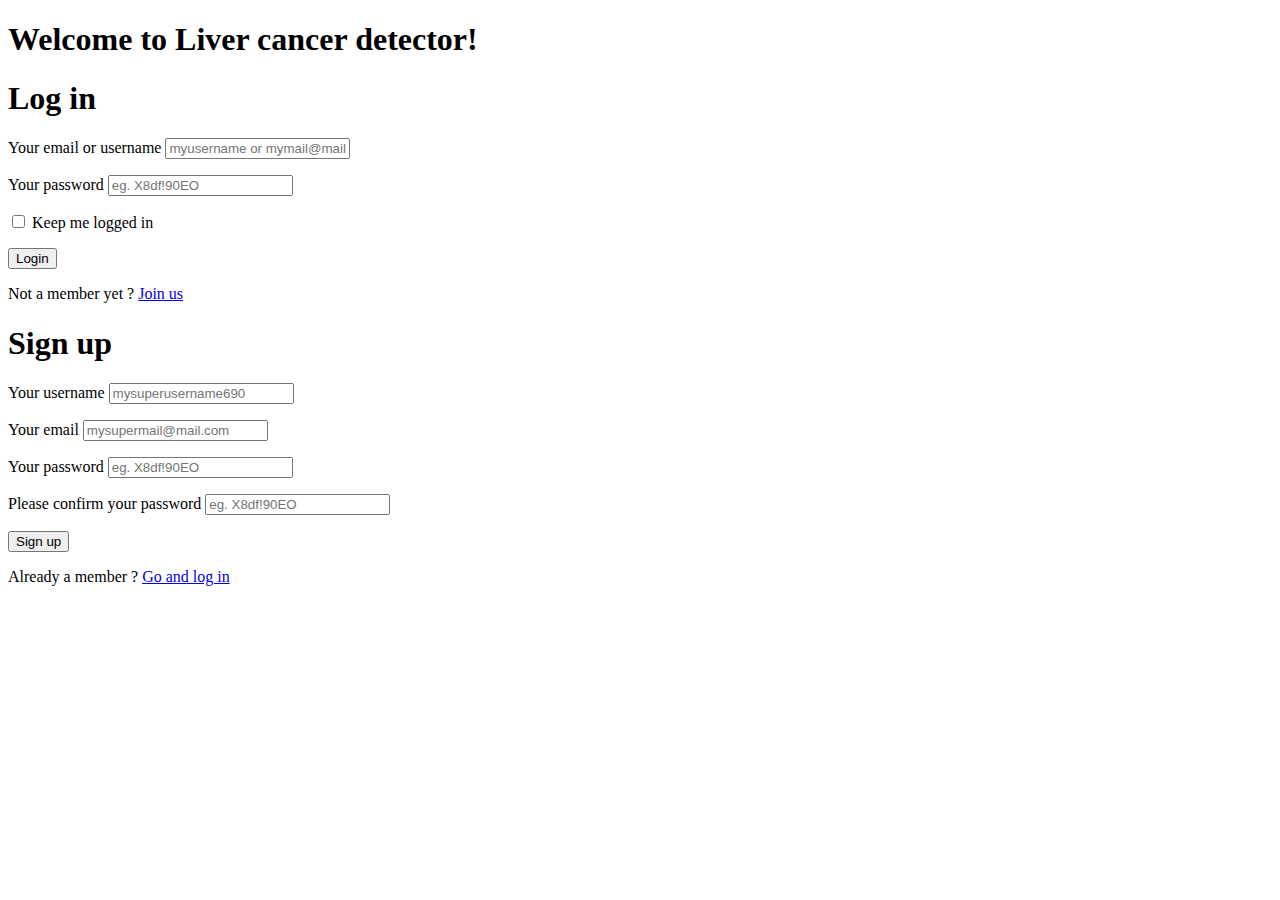
==== index.html @ ccfb3d97 "Add files via upload" ====
<!DOCTYPE html>
<!--[if lt IE 7 ]> <html lang="en" class="no-js ie6 lt8"> <![endif]-->
<!--[if IE 7 ]>    <html lang="en" class="no-js ie7 lt8"> <![endif]-->
<!--[if IE 8 ]>    <html lang="en" class="no-js ie8 lt8"> <![endif]-->
<!--[if IE 9 ]>    <html lang="en" class="no-js ie9"> <![endif]-->
<!--[if (gt IE 9)|!(IE)]><!--> <html lang="en" class="no-js"> <!--<![endif]-->
    <head>
        <meta charset="UTF-8" />
        <!-- <meta http-equiv="X-UA-Compatible" content="IE=edge,chrome=1">  -->
        <title>Welcome to Liver cancer detector!</title>
        <meta name="viewport" content="width=device-width, initial-scale=1.0"> 
        <meta name="description" content="Login and Registration Form with HTML5 and CSS3" />
        <meta name="keywords" content="html5, css3, form, switch, animation, :target, pseudo-class" />
        <meta name="author" content="Codrops" />
        <link rel="shortcut icon" href="../favicon.ico"> 
        <link rel="stylesheet" type="text/css" href="css/demo.css" />
        <link rel="stylesheet" type="text/css" href="css/style.css" />
		<link rel="stylesheet" type="text/css" href="css/animate-custom.css" />
    </head>
    <body>
        <div class="container">
            <!-- Codrops top bar -->
            <div class="codrops-top">
                
                <span class="right">
                    
                </span>
                <div class="clr"></div>
            </div><!--/ Codrops top bar -->
            <header>
                <h1>Welcome to Liver cancer detector! <span> </span></h1>
				<nav class="codrops-demos">
					
				</nav>
            </header>
            <section>				
                <div id="container_demo" >
                    <!-- hidden anchor to stop jump http://www.css3create.com/Astuce-Empecher-le-scroll-avec-l-utilisation-de-target#wrap4  -->
                    <a class="hiddenanchor" id="toregister"></a>
                    <a class="hiddenanchor" id="tologin"></a>
                    <div id="wrapper">
                        <div id="login" class="animate form">
                            <form  action="home.html" autocomplete="on"> 
                                <h1>Log in</h1> 
                                <p> 
                                    <label for="username" class="uname" data-icon="u" > Your email or username </label>
                                    <input id="username" name="username" required="required" type="text" placeholder="myusername or mymail@mail.com"/>
                                </p>
                                <p> 
                                    <label for="password" class="youpasswd" data-icon="p"> Your password </label>
                                    <input id="password" name="password" required="required" type="password" placeholder="eg. X8df!90EO" /> 
                                </p>
                                <p class="keeplogin"> 
									<input type="checkbox" name="loginkeeping" id="loginkeeping" value="loginkeeping" /> 
									<label for="loginkeeping">Keep me logged in</label>
								</p>
                                <p class="login button"> 
                                    <input type="submit" value="Login" /> 
								</p>
                                <p class="change_link">
									Not a member yet ?
									<a href="#toregister" class="to_register">Join us</a>
								</p>
                            </form>
                        </div>

                        <div id="register" class="animate form">
                            <form  action="home.html" autocomplete="on"> 
                                <h1> Sign up </h1> 
                                <p> 
                                    <label for="usernamesignup" class="uname" data-icon="u">Your username</label>
                                    <input id="usernamesignup" name="usernamesignup" required="required" type="text" placeholder="mysuperusername690" />
                                </p>
                                <p> 
                                    <label for="emailsignup" class="youmail" data-icon="e" > Your email</label>
                                    <input id="emailsignup" name="emailsignup" required="required" type="email" placeholder="mysupermail@mail.com"/> 
                                </p>
                                <p> 
                                    <label for="passwordsignup" class="youpasswd" data-icon="p">Your password </label>
                                    <input id="passwordsignup" name="passwordsignup" required="required" type="password" placeholder="eg. X8df!90EO"/>
                                </p>
                                <p> 
                                    <label for="passwordsignup_confirm" class="youpasswd" data-icon="p">Please confirm your password </label>
                                    <input id="passwordsignup_confirm" name="passwordsignup_confirm" required="required" type="password" placeholder="eg. X8df!90EO"/>
                                </p>
                                <p class="signin button"> 
									<input type="submit" value="Sign up"/> 
								</p>
                                <p class="change_link">  
									Already a member ?
									<a href="#tologin" class="to_register"> Go and log in </a>
								</p>
                            </form>
                        </div>
						
                    </div>
                </div>  
            </section>
        </div>
    </body>
</html>
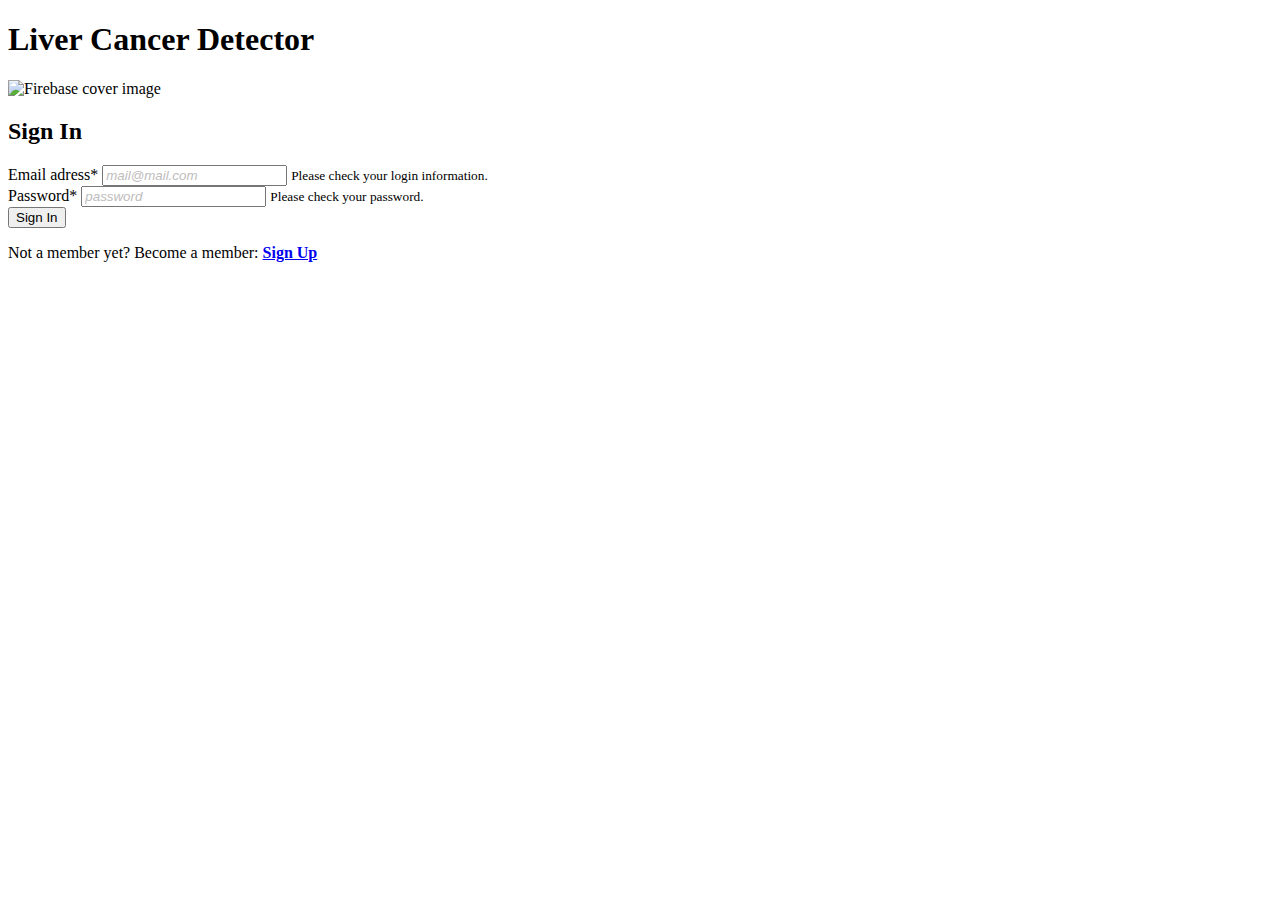
==== commit 3c4f6bc0: "Add files via upload" ====
--- a/index.html
+++ b/index.html
@@ -1,101 +1,96 @@
 <!DOCTYPE html>
-<!--[if lt IE 7 ]> <html lang="en" class="no-js ie6 lt8"> <![endif]-->
-<!--[if IE 7 ]>    <html lang="en" class="no-js ie7 lt8"> <![endif]-->
-<!--[if IE 8 ]>    <html lang="en" class="no-js ie8 lt8"> <![endif]-->
-<!--[if IE 9 ]>    <html lang="en" class="no-js ie9"> <![endif]-->
-<!--[if (gt IE 9)|!(IE)]><!--> <html lang="en" class="no-js"> <!--<![endif]-->
-    <head>
-        <meta charset="UTF-8" />
-        <!-- <meta http-equiv="X-UA-Compatible" content="IE=edge,chrome=1">  -->
-        <title>Welcome to Liver cancer detector!</title>
-        <meta name="viewport" content="width=device-width, initial-scale=1.0"> 
-        <meta name="description" content="Login and Registration Form with HTML5 and CSS3" />
-        <meta name="keywords" content="html5, css3, form, switch, animation, :target, pseudo-class" />
-        <meta name="author" content="Codrops" />
-        <link rel="shortcut icon" href="../favicon.ico"> 
-        <link rel="stylesheet" type="text/css" href="css/demo.css" />
-        <link rel="stylesheet" type="text/css" href="css/style.css" />
-		<link rel="stylesheet" type="text/css" href="css/animate-custom.css" />
-    </head>
-    <body>
-        <div class="container">
-            <!-- Codrops top bar -->
-            <div class="codrops-top">
-                
-                <span class="right">
-                    
-                </span>
-                <div class="clr"></div>
-            </div><!--/ Codrops top bar -->
-            <header>
-                <h1>Welcome to Liver cancer detector! <span> </span></h1>
-				<nav class="codrops-demos">
-					
-				</nav>
-            </header>
-            <section>				
-                <div id="container_demo" >
-                    <!-- hidden anchor to stop jump http://www.css3create.com/Astuce-Empecher-le-scroll-avec-l-utilisation-de-target#wrap4  -->
-                    <a class="hiddenanchor" id="toregister"></a>
-                    <a class="hiddenanchor" id="tologin"></a>
-                    <div id="wrapper">
-                        <div id="login" class="animate form">
-                            <form  action="home.html" autocomplete="on"> 
-                                <h1>Log in</h1> 
-                                <p> 
-                                    <label for="username" class="uname" data-icon="u" > Your email or username </label>
-                                    <input id="username" name="username" required="required" type="text" placeholder="myusername or mymail@mail.com"/>
-                                </p>
-                                <p> 
-                                    <label for="password" class="youpasswd" data-icon="p"> Your password </label>
-                                    <input id="password" name="password" required="required" type="password" placeholder="eg. X8df!90EO" /> 
-                                </p>
-                                <p class="keeplogin"> 
-									<input type="checkbox" name="loginkeeping" id="loginkeeping" value="loginkeeping" /> 
-									<label for="loginkeeping">Keep me logged in</label>
-								</p>
-                                <p class="login button"> 
-                                    <input type="submit" value="Login" /> 
-								</p>
-                                <p class="change_link">
-									Not a member yet ?
-									<a href="#toregister" class="to_register">Join us</a>
-								</p>
-                            </form>
+<html lang="en">
+<head>
+    <meta charset="UTF-8">
+    <meta name="viewport" content="width=device-width, initial-scale=1.0">
+    <meta http-equiv="X-UA-Compatible" content="ie=edge">
+    <!-- Bootstrap CSS -->
+    <link rel="stylesheet" href="https://stackpath.bootstrapcdn.com/bootstrap/4.1.3/css/bootstrap.min.css" integrity="sha384-MCw98/SFnGE8fJT3GXwEOngsV7Zt27NXFoaoApmYm81iuXoPkFOJwJ8ERdknLPMO" crossorigin="anonymous">
+    <!-- Custom CSS -->
+    <link rel="stylesheet" href="./css/style.css">
+    <!-- Sweet Alert JavaScript -->
+    <script src="./js/sweetalert2.js"></script>
+    <link rel="stylesheet" href="https://cdnjs.cloudflare.com/ajax/libs/sweetalert/1.1.3/sweetalert.min.css">
+    <script src="https://cdnjs.cloudflare.com/ajax/libs/sweetalert/1.1.3/sweetalert.min.js"></script>
+    <!-- Nunito Google Font -->
+    <link href="https://fonts.googleapis.com/css?family=Nunito:400,700" rel="stylesheet">
+    <title>Log in | Liver Cancer detector</title>
+</head>
+<body class="bg-light">
+    <div class="container-fluid">
+        <div class="row mx-1">
+            <div class="col-lg-10 col-md-10 offset-lg-1 offset-md-1 text-center mt-5 pb-4 text-primary">
+                <h1 class="h1">Liver Cancer Detector</h1>
+            </div>
+            <div class="col-lg-10 col-md-10 offset-lg-1 offset-md-1 bg-white shadow mb-5 border border-primary">
+                <div class="row">
+                    <div class="col-lg-6 col-md-6 p-4 bg-primary divCover">
+                        <img src="https://lh3.googleusercontent.com/proxy/yOZEuwVOr2jRPjl_N0biaA74E0vj4kelIgQlmfpk_CynQokunfQJGR8JagqDVuR4qM4rpFGFmaAVhZZ_I4Pde6AIFet24lQ0-iQ" width="570" height="420" alt="Firebase cover image">
+                    </div>
+                    <div class="col-lg-6 col-md-6 p-lg-5 p-md-5 px-3 py-4">
+                        <div id="signInForm">
+                            <h2 class="h2 text-center text-dark mb-3">Sign In</h2>
+                            <div class="form-group">
+                                <label for="userSIEmail">Email adress<span class="text-danger ml-1">*</span></label>
+                                <input type="email" class="form-control" id="userSIEmail" onblur="checkUserSIEmail()"placeholder="mail@mail.com">
+                                <small id="userSIEmailError" class="form-text text-danger">Please check your login information.</small>
+                            </div>
+                            <div class="form-group">
+                                <label for="userSIPassword">Password<span class="text-danger ml-1">*</span></label>
+                                <input type="password" class="form-control" id="userSIPassword" onblur="checkUserSIPassword()" placeholder="password">
+                                <small id="userSIPasswordError" class="form-text text-danger">Please check your password.</small>
+                            </div>
+                            <button type="button" class="btn btn-outline-primary text-uppercase mb-3" onclick="signIn()">Sign In</button>
+                            <p>Not a member yet? Become a member: <a href="sign-up.html"><strong class="text-primary text-uppercase showSignUpForm">Sign Up</strong></a></p>
                         </div>
+                    </div>
+                </div>
+            </div>
+        </div>
+    </div>
 
-                        <div id="register" class="animate form">
-                            <form  action="home.html" autocomplete="on"> 
-                                <h1> Sign up </h1> 
-                                <p> 
-                                    <label for="usernamesignup" class="uname" data-icon="u">Your username</label>
-                                    <input id="usernamesignup" name="usernamesignup" required="required" type="text" placeholder="mysuperusername690" />
-                                </p>
-                                <p> 
-                                    <label for="emailsignup" class="youmail" data-icon="e" > Your email</label>
-                                    <input id="emailsignup" name="emailsignup" required="required" type="email" placeholder="mysupermail@mail.com"/> 
-                                </p>
-                                <p> 
-                                    <label for="passwordsignup" class="youpasswd" data-icon="p">Your password </label>
-                                    <input id="passwordsignup" name="passwordsignup" required="required" type="password" placeholder="eg. X8df!90EO"/>
-                                </p>
-                                <p> 
-                                    <label for="passwordsignup_confirm" class="youpasswd" data-icon="p">Please confirm your password </label>
-                                    <input id="passwordsignup_confirm" name="passwordsignup_confirm" required="required" type="password" placeholder="eg. X8df!90EO"/>
-                                </p>
-                                <p class="signin button"> 
-									<input type="submit" value="Sign up"/> 
-								</p>
-                                <p class="change_link">  
-									Already a member ?
-									<a href="#tologin" class="to_register"> Go and log in </a>
-								</p>
-                            </form>
-                        </div>
-						
-                    </div>
-                </div>  
-            </section>
-        </div>
-    </body>
+    <!-- Optional JavaScript -->
+    <!-- jQuery first, then Popper.js, then Bootstrap JS -->
+    <script src="https://code.jquery.com/jquery-3.3.1.slim.min.js" integrity="sha384-q8i/X+965DzO0rT7abK41JStQIAqVgRVzpbzo5smXKp4YfRvH+8abtTE1Pi6jizo" crossorigin="anonymous"></script>
+    <script src="https://cdnjs.cloudflare.com/ajax/libs/popper.js/1.14.3/umd/popper.min.js" integrity="sha384-ZMP7rVo3mIykV+2+9J3UJ46jBk0WLaUAdn689aCwoqbBJiSnjAK/l8WvCWPIPm49" crossorigin="anonymous"></script>
+    <script src="https://stackpath.bootstrapcdn.com/bootstrap/4.1.3/js/bootstrap.min.js" integrity="sha384-ChfqqxuZUCnJSK3+MXmPNIyE6ZbWh2IMqE241rYiqJxyMiZ6OW/JmZQ5stwEULTy" crossorigin="anonymous"></script>
+
+    <!-- Firebase -->
+    
+<script src="https://www.gstatic.com/firebasejs/5.9.4/firebase.js"></script>
+<!-- The core Firebase JS SDK is always required and must be listed first -->
+<script src="https://www.gstatic.com/firebasejs/7.3.0/firebase-app.js"></script>
+
+<!-- TODO: Add SDKs for Firebase products that you want to use
+     https://firebase.google.com/docs/web/setup#available-libraries -->
+<script src="https://www.gstatic.com/firebasejs/7.3.0/firebase-analytics.js"></script>
+<!-- Add Firebase products that you want to use -->
+<script src="https://www.gstatic.com/firebasejs/6.1.1/firebase-auth.js"></script>
+
+<script src="https://www.gstatic.com/firebasejs/6.1.1/firebase-database.js"></script>
+
+
+<script>
+  // Your web app's Firebase configuration
+    var firebaseConfig = {
+        apiKey: "AIzaSyAH3GnBe3LL_Y8croK10eLffa_NjPmTI4Y",
+        authDomain: "liver-cancer-detector.firebaseapp.com",
+        databaseURL: "https://liver-cancer-detector-default-rtdb.firebaseio.com/",
+        projectId: "liver-cancer-detector",
+        storageBucket: "liver-cancer-detector.appspot.com",
+        messagingSenderId: "1074725961048",
+        appId: "1:1074725961048:web:ad2e43876a3e8dd713b92d",
+        measurementId: "G-7KY0BF0XVB"
+    };
+    // Initialize Firebase
+    firebase.initializeApp(firebaseConfig);
+</script>
+
+
+
+
+    <!-- Custom JavaScript -->
+    <script src="app.js"></script>
+
+</body>
 </html>--- a/css/style.css
+++ b/css/style.css
@@ -0,0 +1,383 @@
+/* remove codrops styles and reset the whole thing */
+#container_demo{
+	 text-align: left;
+	 margin: 0;
+	 padding: 0;
+	 margin: 0 auto;
+	 font-family: "Trebuchet MS","Myriad Pro",Arial,sans-serif;
+}
+
+/** fonts used for the icons **/ 
+@font-face {
+    font-family: 'FontomasCustomRegular';
+    src: url('fonts/fontomas-webfont.eot');
+    src: url('fonts/fontomas-webfont.eot?#iefix') format('embedded-opentype'),
+         url('fonts/fontomas-webfont.woff') format('woff'),
+         url('fonts/fontomas-webfont.ttf') format('truetype'),
+         url('fonts/fontomas-webfont.svg#FontomasCustomRegular') format('svg');
+    font-weight: normal;
+    font-style: normal;
+}
+@font-face {
+    font-family: 'FranchiseRegular';
+    src: url('fonts/franchise-bold-webfont.eot');
+    src: url('fonts/franchise-bold-webfont.eot?#iefix') format('embedded-opentype'),
+         url('fonts/franchise-bold-webfont.woff') format('woff'),
+         url('fonts/franchise-bold-webfont.ttf') format('truetype'),
+         url('fonts/franchise-bold-webfont.svg#FranchiseRegular') format('svg');
+    font-weight: normal;
+    font-style: normal;
+
+}
+a.hiddenanchor{
+	display: none;
+}
+/** The wrapper that will contain our two forms **/
+#wrapper{
+	width: 60%;
+	right: 0px;
+	min-height: 560px;	
+	margin: 0px auto;	
+	width: 500px;
+	position: relative;	
+}
+/**** Styling the form elements **/
+
+/**** general text styling ****/
+#wrapper a{
+	color: rgb(95, 155, 198);
+	text-decoration: underline;
+}
+
+#wrapper h1{
+	font-size: 48px;
+	color: rgb(6, 106, 117);
+	padding: 2px 0 10px 0;
+	font-family: 'FranchiseRegular','Arial Narrow',Arial,sans-serif;
+	font-weight: bold;
+	text-align: center;
+	padding-bottom: 30px;
+}
+/** For the moment only webkit supports the background-clip:text; */
+#wrapper h1{
+    background: -webkit-repeating-linear-gradient(-45deg, 
+	rgb(18, 83, 93) , 
+	rgb(18, 83, 93) 20px, 
+	rgb(64, 111, 118) 20px, 
+	rgb(64, 111, 118) 40px, 
+	rgb(18, 83, 93) 40px);
+	-webkit-text-fill-color: transparent;
+	-webkit-background-clip: text;
+}
+#wrapper h1:after{
+	content: ' ';
+	display: block;
+	width: 100%;
+	height: 2px;
+	margin-top: 10px;
+	background: -moz-linear-gradient(left, rgba(147,184,189,0) 0%, rgba(147,184,189,0.8) 20%, rgba(147,184,189,1) 53%, rgba(147,184,189,0.8) 79%, rgba(147,184,189,0) 100%); 
+	background: -webkit-gradient(linear, left top, right top, color-stop(0%,rgba(147,184,189,0)), color-stop(20%,rgba(147,184,189,0.8)), color-stop(53%,rgba(147,184,189,1)), color-stop(79%,rgba(147,184,189,0.8)), color-stop(100%,rgba(147,184,189,0))); 
+	background: -webkit-linear-gradient(left, rgba(147,184,189,0) 0%,rgba(147,184,189,0.8) 20%,rgba(147,184,189,1) 53%,rgba(147,184,189,0.8) 79%,rgba(147,184,189,0) 100%); 
+	background: -o-linear-gradient(left, rgba(147,184,189,0) 0%,rgba(147,184,189,0.8) 20%,rgba(147,184,189,1) 53%,rgba(147,184,189,0.8) 79%,rgba(147,184,189,0) 100%); 
+	background: -ms-linear-gradient(left, rgba(147,184,189,0) 0%,rgba(147,184,189,0.8) 20%,rgba(147,184,189,1) 53%,rgba(147,184,189,0.8) 79%,rgba(147,184,189,0) 100%); 
+	background: linear-gradient(left, rgba(147,184,189,0) 0%,rgba(147,184,189,0.8) 20%,rgba(147,184,189,1) 53%,rgba(147,184,189,0.8) 79%,rgba(147,184,189,0) 100%); 
+}
+
+#wrapper p{
+	margin-bottom:15px;
+}
+#wrapper p:first-child{
+	margin: 0px;
+}
+#wrapper label{
+	color: rgb(64, 92, 96);
+	position: relative;
+}
+
+/**** advanced input styling ****/
+/* placeholder */
+::-webkit-input-placeholder  { 
+	color: rgb(190, 188, 188); 
+	font-style: italic;
+}
+input:-moz-placeholder,
+textarea:-moz-placeholder{ 
+	color: rgb(190, 188, 188);
+	font-style: italic;
+} 
+input {
+  outline: none;
+}
+
+/* all the input except submit and checkbox */
+#wrapper input:not([type="checkbox"]){
+	width: 92%;
+	margin-top: 4px;
+	padding: 10px 5px 10px 32px;	
+	border: 1px solid rgb(178, 178, 178);
+	-webkit-appearance: textfield;
+	-webkit-box-sizing: content-box;
+	  -moz-box-sizing : content-box;
+	       box-sizing : content-box;
+	-webkit-border-radius: 3px;
+	   -moz-border-radius: 3px;
+	        border-radius: 3px;
+	-webkit-box-shadow: 0px 1px 4px 0px rgba(168, 168, 168, 0.6) inset;
+	   -moz-box-shadow: 0px 1px 4px 0px rgba(168, 168, 168, 0.6) inset;
+	        box-shadow: 0px 1px 4px 0px rgba(168, 168, 168, 0.6) inset;
+	-webkit-transition: all 0.2s linear;
+	   -moz-transition: all 0.2s linear;
+	     -o-transition: all 0.2s linear;
+	        transition: all 0.2s linear;
+}
+#wrapper input:not([type="checkbox"]):active,
+#wrapper input:not([type="checkbox"]):focus{
+	border: 1px solid rgba(91, 90, 90, 0.7);
+	background: rgba(238, 236, 240, 0.2);	
+	-webkit-box-shadow: 0px 1px 4px 0px rgba(168, 168, 168, 0.9) inset;
+	   -moz-box-shadow: 0px 1px 4px 0px rgba(168, 168, 168, 0.9) inset;
+	        box-shadow: 0px 1px 4px 0px rgba(168, 168, 168, 0.9) inset;
+} 
+
+/** the magic icon trick ! **/
+[data-icon]:after {
+    content: attr(data-icon);
+    font-family: 'FontomasCustomRegular';
+    color: rgb(106, 159, 171);
+    position: absolute;
+    left: 10px;
+    top: 35px;
+	width: 30px;
+}
+
+/*styling both submit buttons */
+#wrapper p.button input{
+	width: 30%;
+	cursor: pointer;	
+	background: rgb(61, 157, 179);
+	padding: 8px 5px;
+	font-family: 'BebasNeueRegular','Arial Narrow',Arial,sans-serif;
+	color: #fff;
+	font-size: 24px;	
+	border: 1px solid rgb(28, 108, 122);	
+	margin-bottom: 10px;	
+	text-shadow: 0 1px 1px rgba(0, 0, 0, 0.5);
+	-webkit-border-radius: 3px;
+	   -moz-border-radius: 3px;
+	        border-radius: 3px;	
+	-webkit-box-shadow: 0px 1px 6px 4px rgba(0, 0, 0, 0.07) inset,
+	        0px 0px 0px 3px rgb(254, 254, 254),
+	        0px 5px 3px 3px rgb(210, 210, 210);
+	   -moz-box-shadow:0px 1px 6px 4px rgba(0, 0, 0, 0.07) inset,
+	        0px 0px 0px 3px rgb(254, 254, 254),
+	        0px 5px 3px 3px rgb(210, 210, 210);
+	        box-shadow:0px 1px 6px 4px rgba(0, 0, 0, 0.07) inset,
+	        0px 0px 0px 3px rgb(254, 254, 254),
+	        0px 5px 3px 3px rgb(210, 210, 210);
+	-webkit-transition: all 0.2s linear;
+	   -moz-transition: all 0.2s linear;
+	     -o-transition: all 0.2s linear;
+	        transition: all 0.2s linear;
+}
+#wrapper p.button input:hover{
+	background: rgb(74, 179, 198);
+}
+#wrapper p.button input:active,
+#wrapper p.button input:focus{
+	background: rgb(40, 137, 154);
+	position: relative;
+	top: 1px;
+	border: 1px solid rgb(12, 76, 87);	
+	-webkit-box-shadow: 0px 1px 6px 4px rgba(0, 0, 0, 0.2) inset;
+	   -moz-box-shadow: 0px 1px 6px 4px rgba(0, 0, 0, 0.2) inset;
+	        box-shadow: 0px 1px 6px 4px rgba(0, 0, 0, 0.2) inset;
+}
+p.login.button,
+p.signin.button{
+	text-align: right;
+	margin: 5px 0;
+}
+
+
+/* styling the checkbox "keep me logged in"*/
+.keeplogin{
+	margin-top: -5px;
+}
+.keeplogin input,
+.keeplogin label{
+	display: inline-block;
+	font-size: 12px;	
+	font-style: italic;
+}
+.keeplogin input#loginkeeping{
+	margin-right: 5px;
+}
+.keeplogin label{
+	width: 80%;
+}
+
+
+/*styling the links to change from one form to another */
+
+p.change_link{
+	position: absolute;
+	color: rgb(127, 124, 124);
+	left: 0px;
+	height: 20px;
+	width: 440px;
+	padding: 17px 30px 20px 30px;
+	font-size: 16px	;
+	text-align: right;
+	border-top: 1px solid rgb(219, 229, 232);
+	-webkit-border-radius: 0 0  5px 5px;
+	   -moz-border-radius: 0 0  5px 5px;
+	        border-radius: 0 0  5px 5px;
+	background: rgb(225, 234, 235);
+	background: -moz-repeating-linear-gradient(-45deg, 
+	rgb(247, 247, 247) , 
+	rgb(247, 247, 247) 15px, 
+	rgb(225, 234, 235) 15px, 
+	rgb(225, 234, 235) 30px, 
+	rgb(247, 247, 247) 30px
+	);
+	background: -webkit-repeating-linear-gradient(-45deg, 
+	rgb(247, 247, 247) , 
+	rgb(247, 247, 247) 15px, 
+	rgb(225, 234, 235) 15px, 
+	rgb(225, 234, 235) 30px, 
+	rgb(247, 247, 247) 30px
+	);
+	background: -o-repeating-linear-gradient(-45deg, 
+	rgb(247, 247, 247) , 
+	rgb(247, 247, 247) 15px, 
+	rgb(225, 234, 235) 15px, 
+	rgb(225, 234, 235) 30px, 
+	rgb(247, 247, 247) 30px
+	);
+	background: repeating-linear-gradient(-45deg, 
+	rgb(247, 247, 247) , 
+	rgb(247, 247, 247) 15px, 
+	rgb(225, 234, 235) 15px, 
+	rgb(225, 234, 235) 30px, 
+	rgb(247, 247, 247) 30px
+	);
+}
+#wrapper p.change_link a {
+	display: inline-block;
+	font-weight: bold;
+	background: rgb(247, 248, 241);
+	padding: 2px 6px;
+	color: rgb(29, 162, 193);
+	margin-left: 10px;
+	text-decoration: none;
+	-webkit-border-radius: 4px;
+	-moz-border-radius: 4px;
+	border-radius: 4px;
+	border: 1px solid rgb(203, 213, 214);
+	-webkit-transition: all 0.4s linear;
+	-moz-transition: all 0.4s  linear;
+	-o-transition: all 0.4s linear;
+	-ms-transition: all 0.4s  linear;
+	transition: all 0.4s  linear;
+}
+#wrapper p.change_link a:hover {
+	color: rgb(57, 191, 215);
+	background: rgb(247, 247, 247);
+	border: 1px solid rgb(74, 179, 198);
+}
+#wrapper p.change_link a:active{
+	position: relative;
+	top: 1px;
+}
+/** Styling both forms **/
+#register, 
+#login{
+	position: absolute;
+	top: 0px;
+	width: 88%;	
+	padding: 18px 6% 60px 6%;
+	margin: 0 0 35px 0;
+	background: rgb(247, 247, 247);
+	border: 1px solid rgba(147, 184, 189,0.8);
+	-webkit-box-shadow: 0pt 2px 5px rgba(105, 108, 109,  0.7),	0px 0px 8px 5px rgba(208, 223, 226, 0.4) inset;
+	   -moz-box-shadow: 0pt 2px 5px rgba(105, 108, 109,  0.7),	0px 0px 8px 5px rgba(208, 223, 226, 0.4) inset;
+	        box-shadow: 0pt 2px 5px rgba(105, 108, 109,  0.7),	0px 0px 8px 5px rgba(208, 223, 226, 0.4) inset;
+	-webkit-box-shadow: 5px;
+	-moz-border-radius: 5px;
+		 border-radius: 5px;
+}
+#register{	
+	z-index: 21;
+	opacity: 0;
+}
+#login{
+	z-index: 22;
+}
+#toregister:target ~ #wrapper #register,
+#tologin:target ~ #wrapper #login{
+	z-index: 22;
+	-webkit-animation-name: fadeInLeft;
+	-moz-animation-name: fadeInLeft;
+	-ms-animation-name: fadeInLeft;
+	-o-animation-name: fadeInLeft;
+	animation-name: fadeInLeft;
+	-webkit-animation-delay: .1s;
+	-moz-animation-delay: .1s;
+	-o-animation-delay: .1s;
+	-ms-animation-delay: .1s;
+	animation-delay: .1s;
+}
+#toregister:target ~ #wrapper #login,
+#tologin:target ~ #wrapper #register{
+	-webkit-animation-name: fadeOutLeft;
+	-moz-animation-name: fadeOutLeft;
+	-ms-animation-name: fadeOutLeft;
+	-o-animation-name: fadeOutLeft;
+	animation-name: fadeOutLeft;
+}
+
+/** the actual animation, credit where due : http://daneden.me/animate/ ***/
+.animate{
+	-webkit-animation-duration: 0.5s;
+	-webkit-animation-timing-function: ease;
+	-webkit-animation-fill-mode: both;
+	
+	-moz-animation-duration: 0.5s;
+	-moz-animation-timing-function: ease;
+	-moz-animation-fill-mode: both;
+	
+	-o-animation-duration: 0.5s;
+	-o-animation-timing-function: ease;
+	-o-animation-fill-mode: both;
+	
+	-ms-animation-duration: 0.5s;
+	-ms-animation-timing-function: ease;
+	-ms-animation-fill-mode: both;
+	
+	animation-duration: 0.5s;
+	animation-timing-function: ease;
+	animation-fill-mode: both;
+}
+
+/** yerk some ugly IE fixes 'cause I know someone will ask "why does it look ugly in IE?", no matter how many warnings I will put in the article */
+
+.lt8 #wrapper input{
+	padding: 10px 5px 10px 32px;
+    width: 92%;
+}
+.lt8 #wrapper input[type=checkbox]{
+	width: 10px;
+	padding: 0;
+}
+.lt8 #wrapper h1{
+	color: #066A75;
+}
+.lt8 #register{	
+	display: none;
+}
+.lt8 p.change_link,
+.ie9 p.change_link{
+	position: absolute;
+	height: 90px;
+	background: transparent;
+}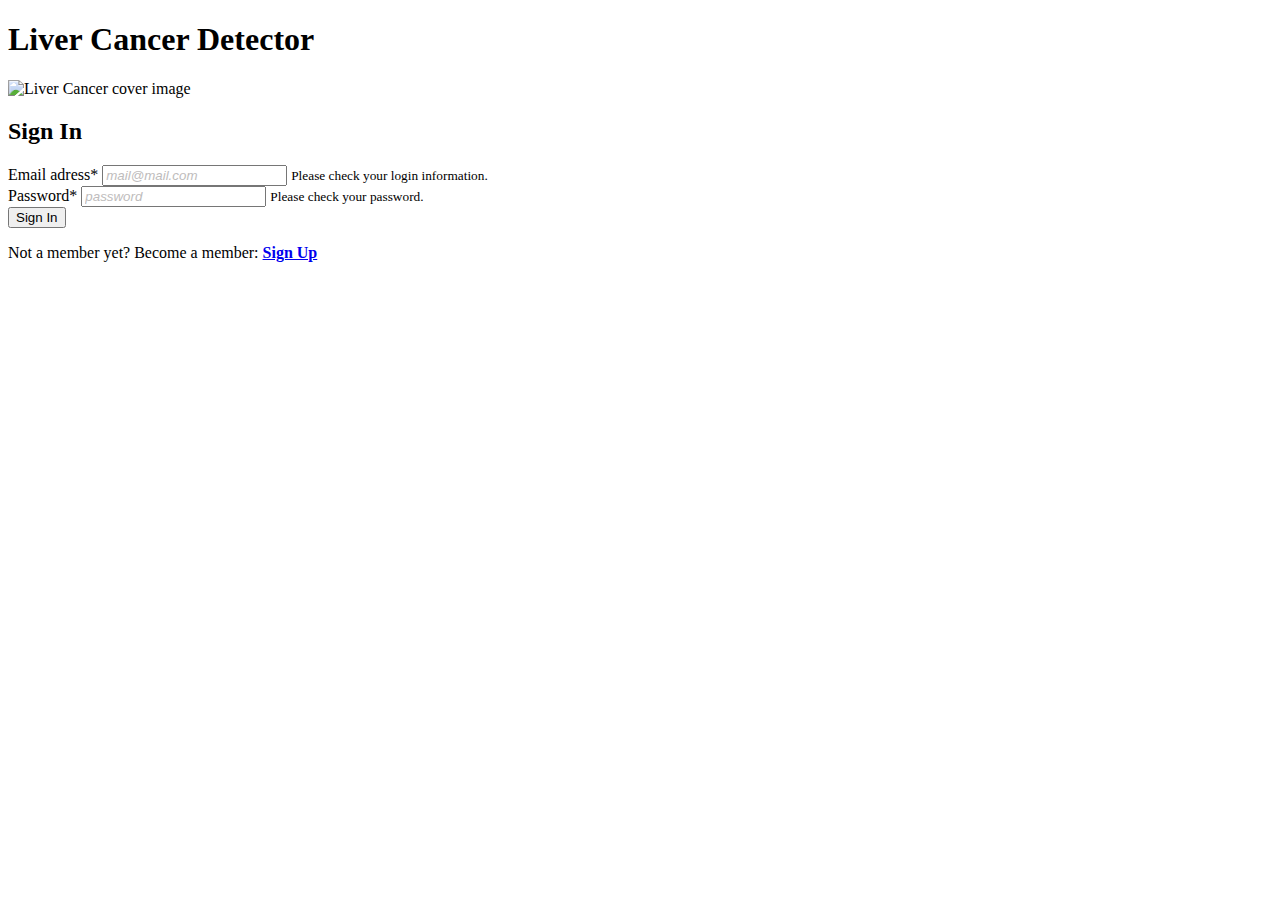
==== commit 68ae88c6: "Update index.html" ====
--- a/index.html
+++ b/index.html
@@ -25,7 +25,7 @@
             <div class="col-lg-10 col-md-10 offset-lg-1 offset-md-1 bg-white shadow mb-5 border border-primary">
                 <div class="row">
                     <div class="col-lg-6 col-md-6 p-4 bg-primary divCover">
-                        <img src="https://lh3.googleusercontent.com/proxy/yOZEuwVOr2jRPjl_N0biaA74E0vj4kelIgQlmfpk_CynQokunfQJGR8JagqDVuR4qM4rpFGFmaAVhZZ_I4Pde6AIFet24lQ0-iQ" width="570" height="420" alt="Firebase cover image">
+                        <img src="https://thumbs.dreamstime.com/b/liver-cancer-awareness-green-ribbon-wooden-background-supporting-people-living-illness-healthcare-world-cancer-day-126638855.jpg" width="570" height="420" alt="Liver Cancer cover image">
                     </div>
                     <div class="col-lg-6 col-md-6 p-lg-5 p-md-5 px-3 py-4">
                         <div id="signInForm">
@@ -93,4 +93,4 @@
     <script src="app.js"></script>
 
 </body>
-</html>+</html>
